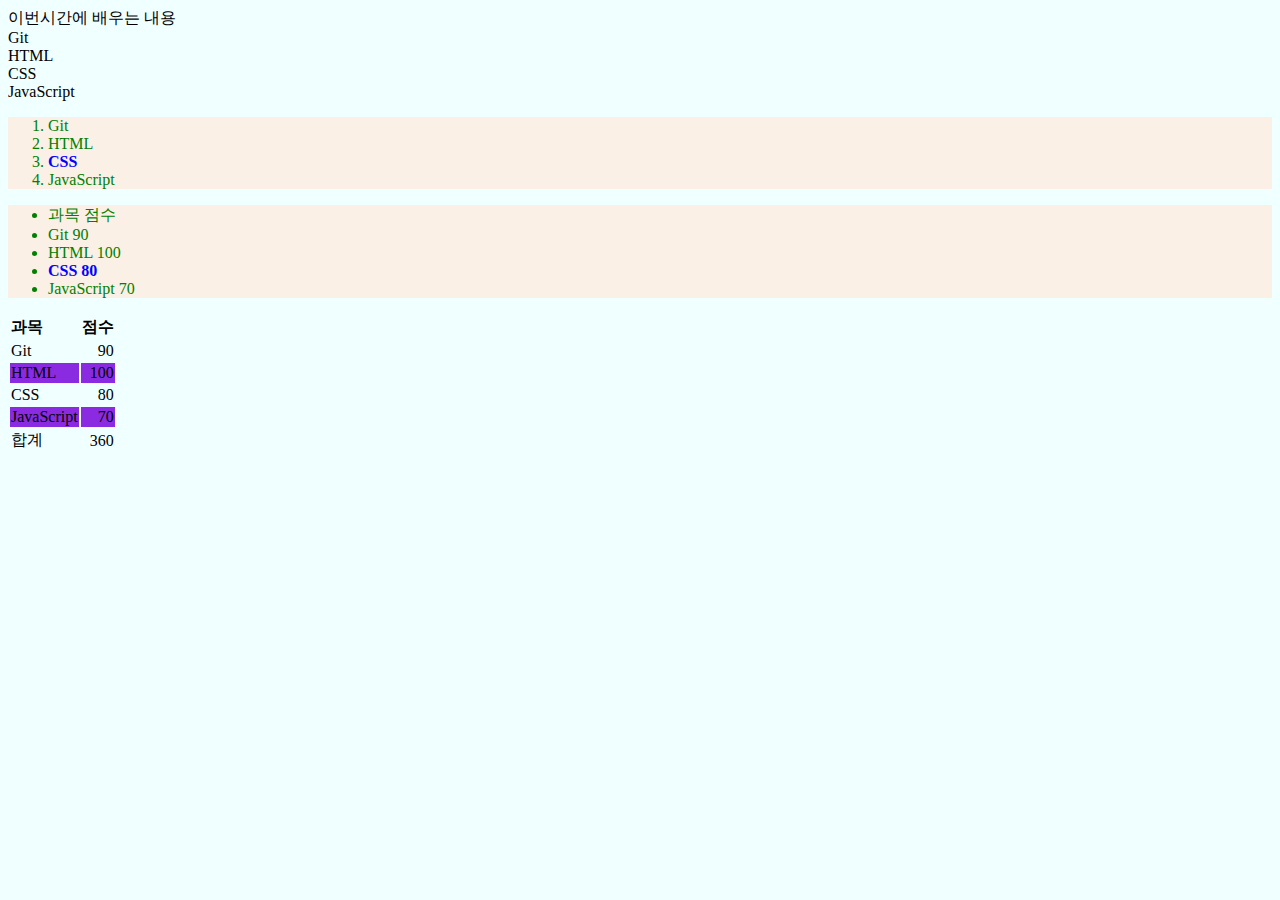
==== sample.html @ 3e9eab01 "html v1" ====
<!DOCTYPE html>
<html lang="en">
<head>
    <meta charset="UTF-8">
    <meta name="viewport" content="width=device-width, initial-scale=1.0">
    <title>Document</title>
    <style>
        /* 자식 */
        div > .main {
            background-color: linen;
            
        } 
        /* 자기 태그, 클래스 main인것 */
        body.main {
            background-color: azure;
        }
        /* 자손 */
        div strong{
            color: blue;
        }
        li:hover{
            background-color: hotpink;
        }
        tr:hover{
            background-color: pink;
        }
        tr:nth-child(even){
            background-color: blueviolet;
        }
        ol,ul {
            color: green;
        }
    </style>
</head>
<body class = "main">
    이번시간에 배우는 내용 <br>
    Git <br>
    HTML <br>
    CSS  <br>
    JavaScript
    <div>

    <ol class = "main">
        <li>Git </li>
        <li>HTML</li>
        <li><strong>CSS</strong> </li>
        <li>JavaScript</li>
    </ol>

    <ul class="main">
        <li>과목 점수</li>
        <li>Git 90</li>
        <li>HTML 100</li>
        <li><strong>CSS 80</strong></li>
        <li>JavaScript 70</li>
    </ul>

    </div>
    <table>
       <thead>
        <th align="left">과목</th>
        <th>점수</th>
       </thead>
       <tbody>
        <tr>
            <td>Git</td>
            <td align="right">90</td>
        </tr>
        <tr>
            <td>HTML</td>
            <td align="right">100</td>
        </tr>
        <tr>
            <td>CSS</td>
            <td align="right">80</td>
        </tr>

        <tr>
            <td>JavaScript</td>
            <td align="right">70</td>
        </tr>
       </tbody>
       

       <tfoot>
        <td>합계</td>
        <td align="right">360</td>
       </tfoot>




    </table>
</body>
</html>
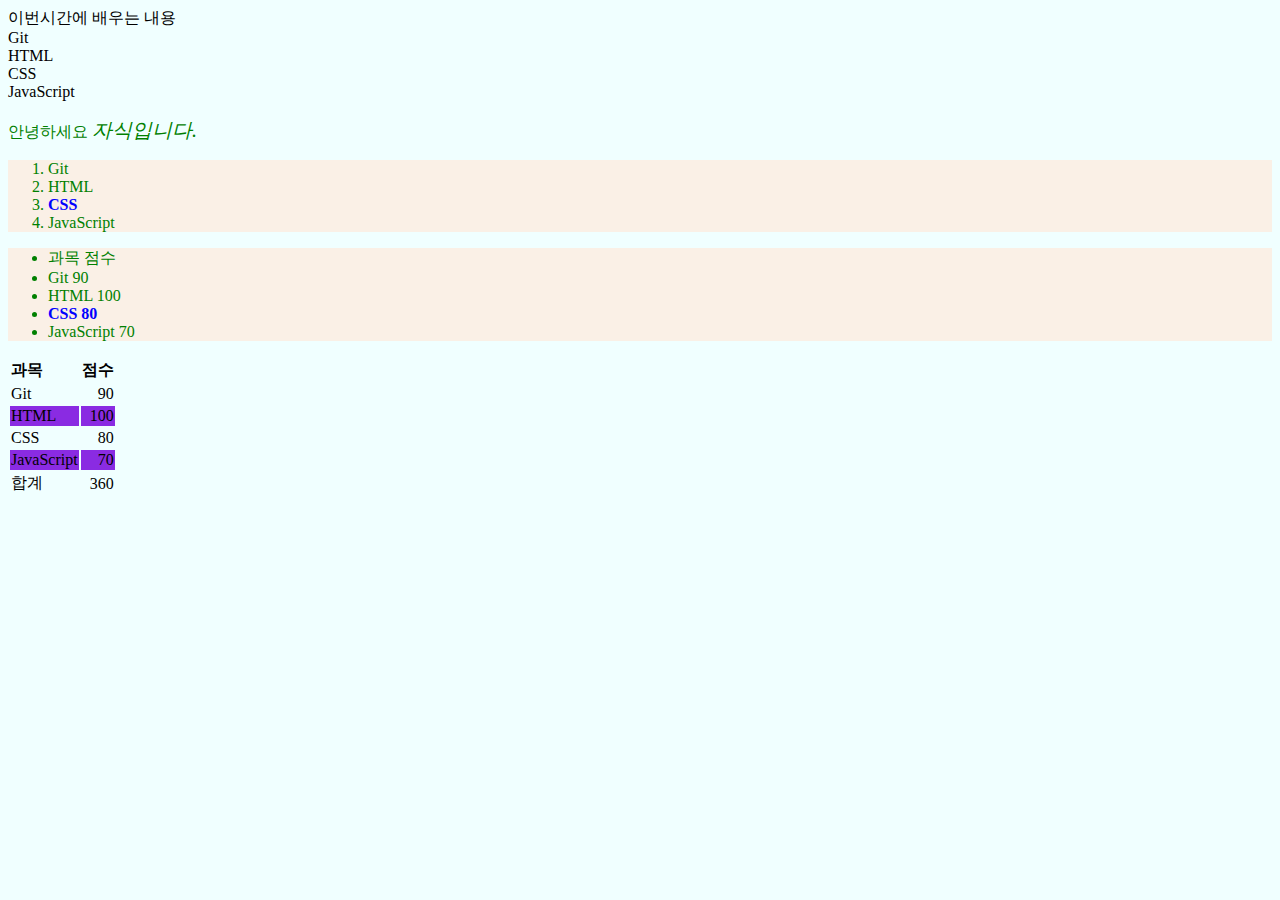
==== commit d8b6578e: "html v1" ====
--- a/sample.html
+++ b/sample.html
@@ -4,33 +4,8 @@
     <meta charset="UTF-8">
     <meta name="viewport" content="width=device-width, initial-scale=1.0">
     <title>Document</title>
-    <style>
-        /* 자식 */
-        div > .main {
-            background-color: linen;
-            
-        } 
-        /* 자기 태그, 클래스 main인것 */
-        body.main {
-            background-color: azure;
-        }
-        /* 자손 */
-        div strong{
-            color: blue;
-        }
-        li:hover{
-            background-color: hotpink;
-        }
-        tr:hover{
-            background-color: pink;
-        }
-        tr:nth-child(even){
-            background-color: blueviolet;
-        }
-        ol,ul {
-            color: green;
-        }
-    </style>
+    <link rel="stylesheet" href="css/mystyle.css">
+
 </head>
 <body class = "main">
     이번시간에 배우는 내용 <br>
@@ -38,8 +13,10 @@
     HTML <br>
     CSS  <br>
     JavaScript
+
+    <p style="color: green">안녕하세요 <em style="font-size: 20px;">자식입니다.</em></p>
+    
     <div>
-
     <ol class = "main">
         <li>Git </li>
         <li>HTML</li>
@@ -56,6 +33,7 @@
     </ul>
 
     </div>
+
     <table>
        <thead>
         <th align="left">과목</th>
--- a/css/mystyle.css
+++ b/css/mystyle.css
@@ -0,0 +1,26 @@
+
+        /* 자식 */
+    div > .main {
+            background-color: linen;
+            
+    } 
+        /* 자기 태그, 클래스 main인것 */
+    body.main {
+            background-color: azure;
+    }
+        /* 자손 */
+    div strong{
+            color: blue;
+    }
+    li:hover{
+            background-color: hotpink;
+    }
+    tr:hover{
+            background-color: pink;
+    }
+    tr:nth-child(even){
+            background-color: blueviolet;
+    }
+    ol,ul {
+            color: green;
+    }
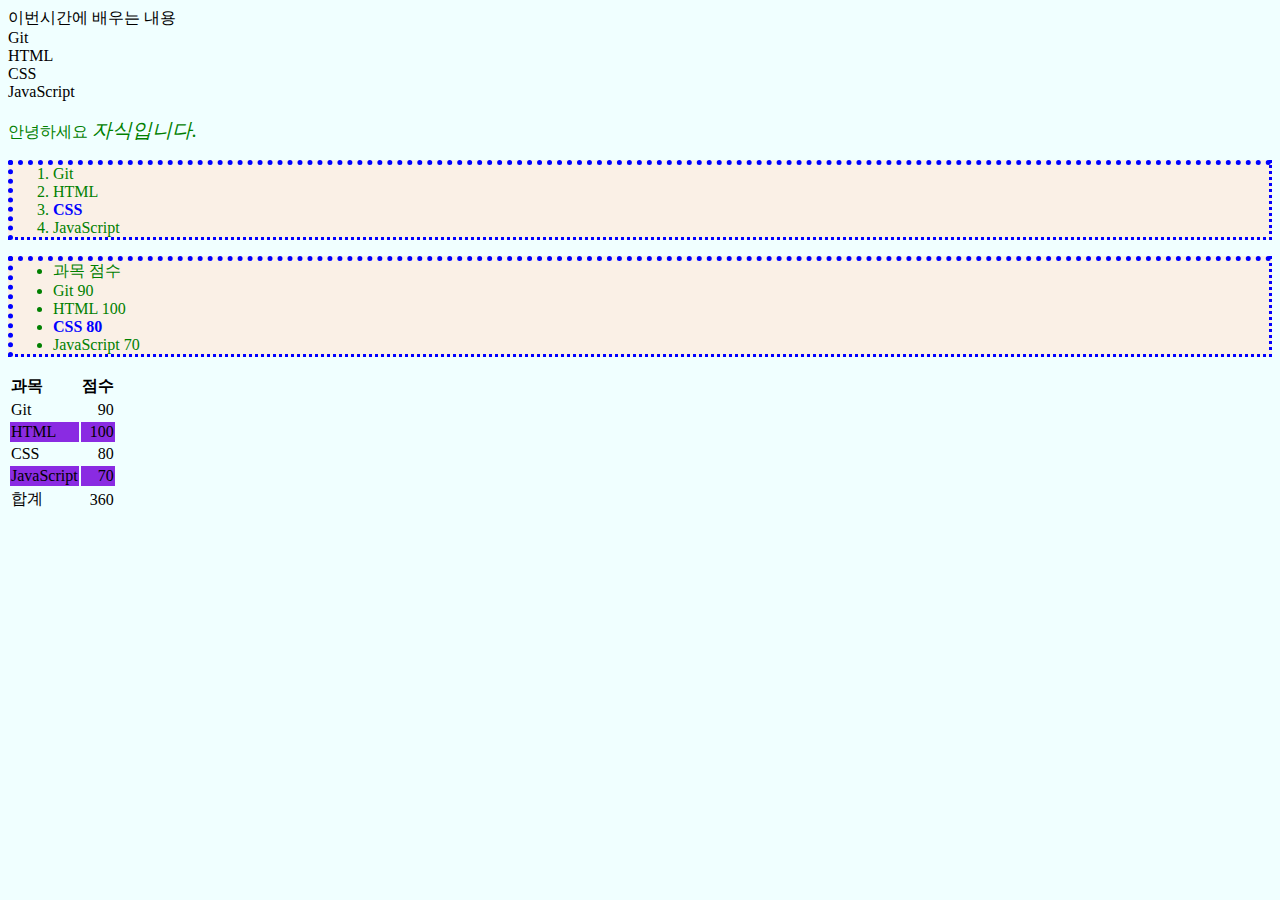
==== commit 2798099a: "css v1.0" ====
--- a/sample.html
+++ b/sample.html
@@ -13,7 +13,6 @@
     HTML <br>
     CSS  <br>
     JavaScript
-
     <p style="color: green">안녕하세요 <em style="font-size: 20px;">자식입니다.</em></p>
     
     <div>
--- a/css/mystyle.css
+++ b/css/mystyle.css
@@ -23,4 +23,10 @@
     }
     ol,ul {
             color: green;
+            border-style: dotted;
+            border-top-width: 5px; 
+            border-left-width :5px;
+            border-color: blue;
+            
+            /* border-color: blue; */
     }
